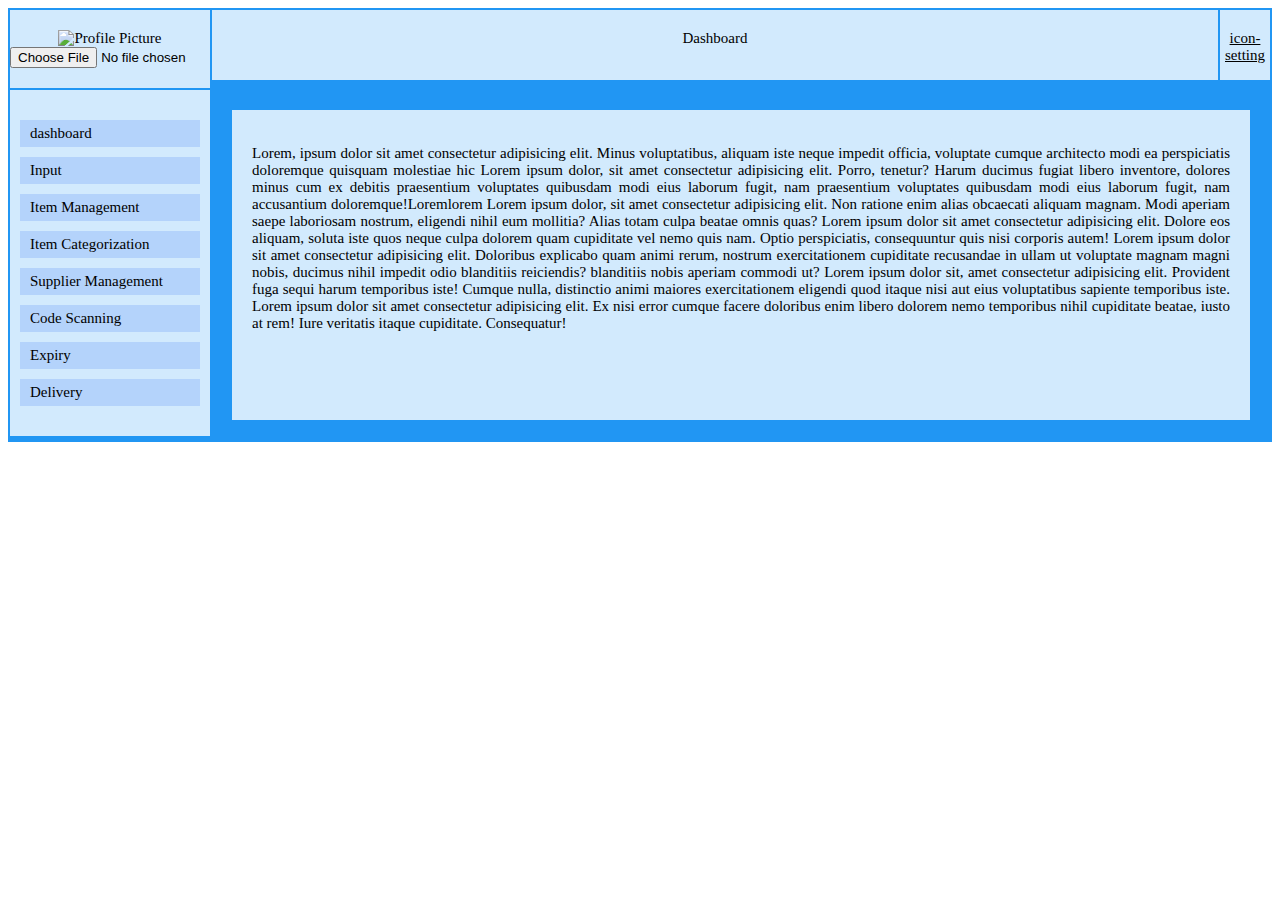
==== index.html @ 12594785 "susah" ====
<!DOCTYPE html>
<html lang="en">
  <head>
    <meta charset="UTF-8" />
    <meta name="viewport" content="width=device-width, initial-scale=1.0" />
    <title>SuperGio</title>
    <link rel="shortcut icon" href="fe/Pict\N let.png" type="image/x-icon" />
    <link rel="stylesheet" href="index.css" />
  </head>
  <body>
    <div class="grid-container">
      <div class="title">Dashboard</div>
      <div class="setting"><u>icon-setting</u></div>
      <div class="sidebar">
        <div class="dashboard"><a href="" class="link">dashboard</a></div>
        <div class="input"><a href="" class="link">Input</a></div>
        <div class="item-management">
          <a href="" class="link">Item Management</a>
        </div>
        <div class="item-categorization">
          <a href="" class="link">Item Categorization</a>
        </div>
        <div class="supp-management">
          <a href="" class="link">Supplier Management</a>
        </div>
        <div class="code-scanning">
          <a href="" class="link">Code Scanning</a>
        </div>
        <div class="expiry"><a href="" class="link">Expiry</a></div>
        <div class="delivery"><a href="" class="link">Delivery</a></div>
      </div>
      <div class="konten">
        <p>
          Lorem, ipsum dolor sit amet consectetur adipisicing elit. Minus
          voluptatibus, aliquam iste neque impedit officia, voluptate cumque
          architecto modi ea perspiciatis doloremque quisquam molestiae hic
          Lorem ipsum dolor, sit amet consectetur adipisicing elit. Porro,
          tenetur? Harum ducimus fugiat libero inventore, dolores minus cum ex
          debitis praesentium voluptates quibusdam modi eius laborum fugit, nam
          praesentium voluptates quibusdam modi eius laborum fugit, nam
          accusantium doloremque!Loremlorem Lorem ipsum dolor, sit amet
          consectetur adipisicing elit. Non ratione enim alias obcaecati aliquam
          magnam. Modi aperiam saepe laboriosam nostrum, eligendi nihil eum
          mollitia? Alias totam culpa beatae omnis quas? Lorem ipsum dolor sit
          amet consectetur adipisicing elit. Dolore eos aliquam, soluta iste
          quos neque culpa dolorem quam cupiditate vel nemo quis nam. Optio
          perspiciatis, consequuntur quis nisi corporis autem! Lorem ipsum dolor
          sit amet consectetur adipisicing elit. Doloribus explicabo quam animi
          rerum, nostrum exercitationem cupiditate recusandae in ullam ut
          voluptate magnam magni nobis, ducimus nihil impedit odio blanditiis
          reiciendis? blanditiis nobis aperiam commodi ut? Lorem ipsum dolor
          sit, amet consectetur adipisicing elit. Provident fuga sequi harum
          temporibus iste! Cumque nulla, distinctio animi maiores exercitationem
          eligendi quod itaque nisi aut eius voluptatibus sapiente temporibus
          iste. Lorem ipsum dolor sit amet consectetur adipisicing elit. Ex nisi
          error cumque facere doloribus enim libero dolorem nemo temporibus
          nihil cupiditate beatae, iusto at rem! Iure veritatis itaque
          cupiditate. Consequatur!
        </p>
      </div>
      <div class="profile">
        <img
          src="fe/Pict\N let.png"
          alt="Profile Picture"
          id="profilePic"
          width="50px"
          height="auto"
        />
        <input
          type="file"
          id="upload"
          accept="image/*"
          onchange="previewProfile(this)"
        />
      </div>
    </div>
    <script src="script.js"></script>
  </body>
</html>

<!-- <script>
  function openNav() {
    document.getElementById("mySidenav").style.width = "250px";
  }

  function closeNav() {
    document.getElementById("mySidenav").style.width = "0";
  }
</script> -->
<!-- batas script -->
<!-- <div class="container">
  <div class="sidebar">
    Icon sidebar -->
<!-- <div class="icon"> -->
<!-- Tambahkan ikon di sini -->
<!-- <span style="font-size: 20px; cursor: pointer" onclick="openNav()"
        >&#9776;
      </span>
      <div id="mySidenav" class="sidenav">
        <a href="javascript:void(0)" class="closebtn" onclick="closeNav()"
          >&times;</a
        > -->
<!-- <a href="#">About</a>
        <a href="#">Services</a>
        <a href="#">Clients</a>
        <a href="#">Contact</a>
      </div>
    </div>
  </div>
  <div class="content"> -->
<!-- Title
    <h1 class="title">Dashboard</h1> -->
<!-- Isi konten lainnya -->
<!-- </div>
</div> -->
---- index.css ----
.title {
  grid-area: 1/2/2/6;
  height: 30px;
}
.setting {
  grid-area: 1/6/1/7;
  height: 30px;
}
.sidebar {
  grid-area: 2/1/5/2;
}
.sidebar div {
  text-align: left;
  padding: 5px 10px 5px 10px;
  margin: 10px;
  background-color: rgba(60, 118, 244, 0.2);
}
.sidebar a.link {
  text-decoration: none;
  color: black;
}
.konten {
  grid-area: 2/2/7/7;
  margin: 20px;
  padding-left: 20px;
}
.konten p {
  text-align: justify;
  padding: 0px 20px 0px 20px;
}
.profile {
  grid-area: 1/1/2/2;
  height: auto;
}
.grid-container {
  display: grid;
  grid-template-columns: 200px auto auto auto auto 50px;
  grid-template-rows: auto;
  gap: 2px;
  background-color: #2196f3;
  padding: 2px;
}
.grid-container > div {
  background-color: rgba(255, 255, 255, 0.8);
  text-align: center;
  padding: 20px 0;
  font-size: 15px;
}

/* Style untuk container utama
.container {
  display: flex;
}

/* Style untuk sidebar */
/* .sidebar { */
/* width: 50px; Lebar sidebar */
/* background-color: #000000; Warna latar sidebar */
/* color: #fff; Warna teks sidebar */
/* height: 50px; */
/* } */

/* Style untuk icon di sidebar */
/* .icon {
  padding: 25%;
  cursor: pointer;
} */

/* Style untuk konten utama */
/* .content {
  flex: 1;
  padding: 20px;
} */

/* Style untuk judul */
/* .title {
  text-align: center;
} */

/* .sidenav {
  height: 100%;
  width: 0;
  position: fixed;
  z-index: 1;
  top: 0;
  left: 0;
  background-color: #111;
  overflow-x: hidden;
  transition: 0.5s;
  padding-top: 60px;
} */

/* .sidenav a {
  padding: 8px 8px 8px 32px;
  text-decoration: none;
  font-size: 25px;
  color: #818181;
  display: block;
  transition: 0.3s;
} */

/* .sidenav a:hover {
  color: #f1f1f1;
} */

/* .sidenav .closebtn {
  position: absolute;
  top: 0;
  right: 25px;
  font-size: 36px;
  margin-left: 50px;
} */

/* @media screen and (max-height: 450px) {
  .sidenav {
    padding-top: 15px;
  }
  .sidenav a {
    font-size: 18px;
  }
} */

/* body {
  font-family: "Lato", sans-serif;
} */
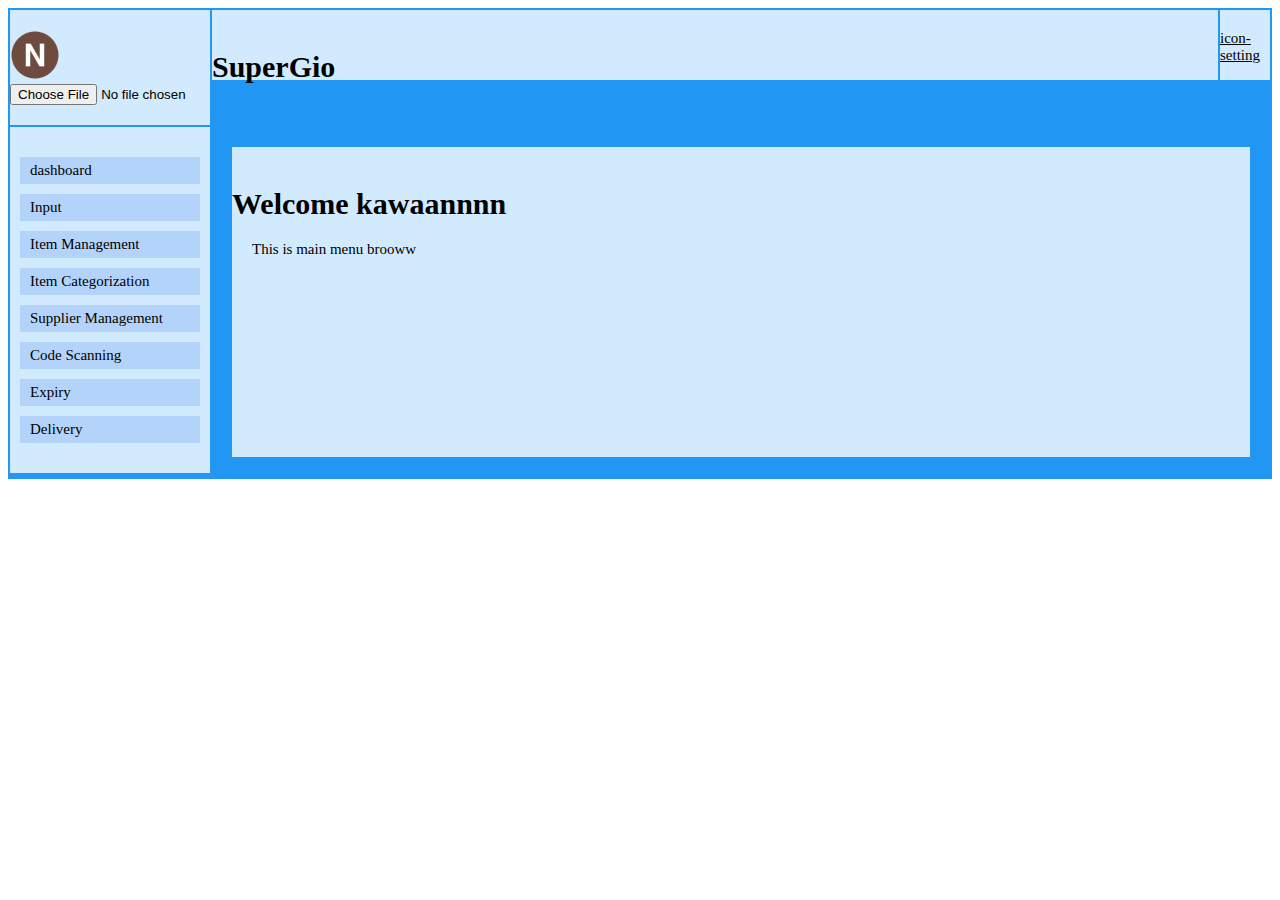
==== commit 8f2df7df: "main" ====
--- a/index.html
+++ b/index.html
@@ -4,63 +4,77 @@
     <meta charset="UTF-8" />
     <meta name="viewport" content="width=device-width, initial-scale=1.0" />
     <title>SuperGio</title>
-    <link rel="shortcut icon" href="fe/Pict\N let.png" type="image/x-icon" />
+    <link rel="shortcut icon" href="Pict\N let.png" type="image/x-icon" />
     <link rel="stylesheet" href="index.css" />
   </head>
   <body>
     <div class="grid-container">
-      <div class="title">Dashboard</div>
+      <div class="title"><h1>SuperGio</h1></div>
       <div class="setting"><u>icon-setting</u></div>
       <div class="sidebar">
-        <div class="dashboard"><a href="" class="link">dashboard</a></div>
-        <div class="input"><a href="" class="link">Input</a></div>
+        <div class="dashboard">
+          <a href="#" class="link" onclick="loadPage('content/dashboard.html')"
+            >dashboard</a
+          >
+        </div>
+        <div class="input">
+          <a href="#" class="link" onclick="loadPage('content/input.html')"
+            >Input</a
+          >
+        </div>
         <div class="item-management">
-          <a href="" class="link">Item Management</a>
+          <a
+            href="#"
+            class="link"
+            onclick="loadPage('content/itemManagement.html')"
+            >Item Management</a
+          >
         </div>
         <div class="item-categorization">
-          <a href="" class="link">Item Categorization</a>
+          <a
+            href="#"
+            class="link"
+            onclick="loadPage('content/itemCategorization.html')"
+            >Item Categorization</a
+          >
         </div>
         <div class="supp-management">
-          <a href="" class="link">Supplier Management</a>
+          <a
+            href="#"
+            class="link"
+            onclick="loadPage('content/suppManagement.html')"
+            >Supplier Management</a
+          >
         </div>
         <div class="code-scanning">
-          <a href="" class="link">Code Scanning</a>
+          <a
+            href="#"
+            class="link"
+            onclick="loadPage('content/codeScanning.html')"
+            >Code Scanning</a
+          >
         </div>
-        <div class="expiry"><a href="" class="link">Expiry</a></div>
-        <div class="delivery"><a href="" class="link">Delivery</a></div>
+        <div class="expiry">
+          <a
+            href="#"
+            class="link"
+            onclick="loadPage('content/expiredtrack.html')"
+            >Expiry</a
+          >
+        </div>
+        <div class="delivery">
+          <a href="#" class="link" onclick="loadPage('content/delivery.html')"
+            >Delivery</a
+          >
+        </div>
       </div>
-      <div class="konten">
-        <p>
-          Lorem, ipsum dolor sit amet consectetur adipisicing elit. Minus
-          voluptatibus, aliquam iste neque impedit officia, voluptate cumque
-          architecto modi ea perspiciatis doloremque quisquam molestiae hic
-          Lorem ipsum dolor, sit amet consectetur adipisicing elit. Porro,
-          tenetur? Harum ducimus fugiat libero inventore, dolores minus cum ex
-          debitis praesentium voluptates quibusdam modi eius laborum fugit, nam
-          praesentium voluptates quibusdam modi eius laborum fugit, nam
-          accusantium doloremque!Loremlorem Lorem ipsum dolor, sit amet
-          consectetur adipisicing elit. Non ratione enim alias obcaecati aliquam
-          magnam. Modi aperiam saepe laboriosam nostrum, eligendi nihil eum
-          mollitia? Alias totam culpa beatae omnis quas? Lorem ipsum dolor sit
-          amet consectetur adipisicing elit. Dolore eos aliquam, soluta iste
-          quos neque culpa dolorem quam cupiditate vel nemo quis nam. Optio
-          perspiciatis, consequuntur quis nisi corporis autem! Lorem ipsum dolor
-          sit amet consectetur adipisicing elit. Doloribus explicabo quam animi
-          rerum, nostrum exercitationem cupiditate recusandae in ullam ut
-          voluptate magnam magni nobis, ducimus nihil impedit odio blanditiis
-          reiciendis? blanditiis nobis aperiam commodi ut? Lorem ipsum dolor
-          sit, amet consectetur adipisicing elit. Provident fuga sequi harum
-          temporibus iste! Cumque nulla, distinctio animi maiores exercitationem
-          eligendi quod itaque nisi aut eius voluptatibus sapiente temporibus
-          iste. Lorem ipsum dolor sit amet consectetur adipisicing elit. Ex nisi
-          error cumque facere doloribus enim libero dolorem nemo temporibus
-          nihil cupiditate beatae, iusto at rem! Iure veritatis itaque
-          cupiditate. Consequatur!
-        </p>
+      <div class="konten" id="content">
+        <h1>Welcome kawaannnn</h1>
+        <p>This is main menu brooww</p>
       </div>
       <div class="profile">
         <img
-          src="fe/Pict\N let.png"
+          src="Pict\N let.png"
           alt="Profile Picture"
           id="profilePic"
           width="50px"
--- a/index.css
+++ b/index.css
@@ -26,7 +26,7 @@
 }
 .konten p {
   text-align: justify;
-  padding: 0px 20px 0px 20px;
+  padding: 0px 10px 0px 20px;
 }
 .profile {
   grid-area: 1/1/2/2;
@@ -42,7 +42,6 @@
 }
 .grid-container > div {
   background-color: rgba(255, 255, 255, 0.8);
-  text-align: center;
   padding: 20px 0;
   font-size: 15px;
 }
